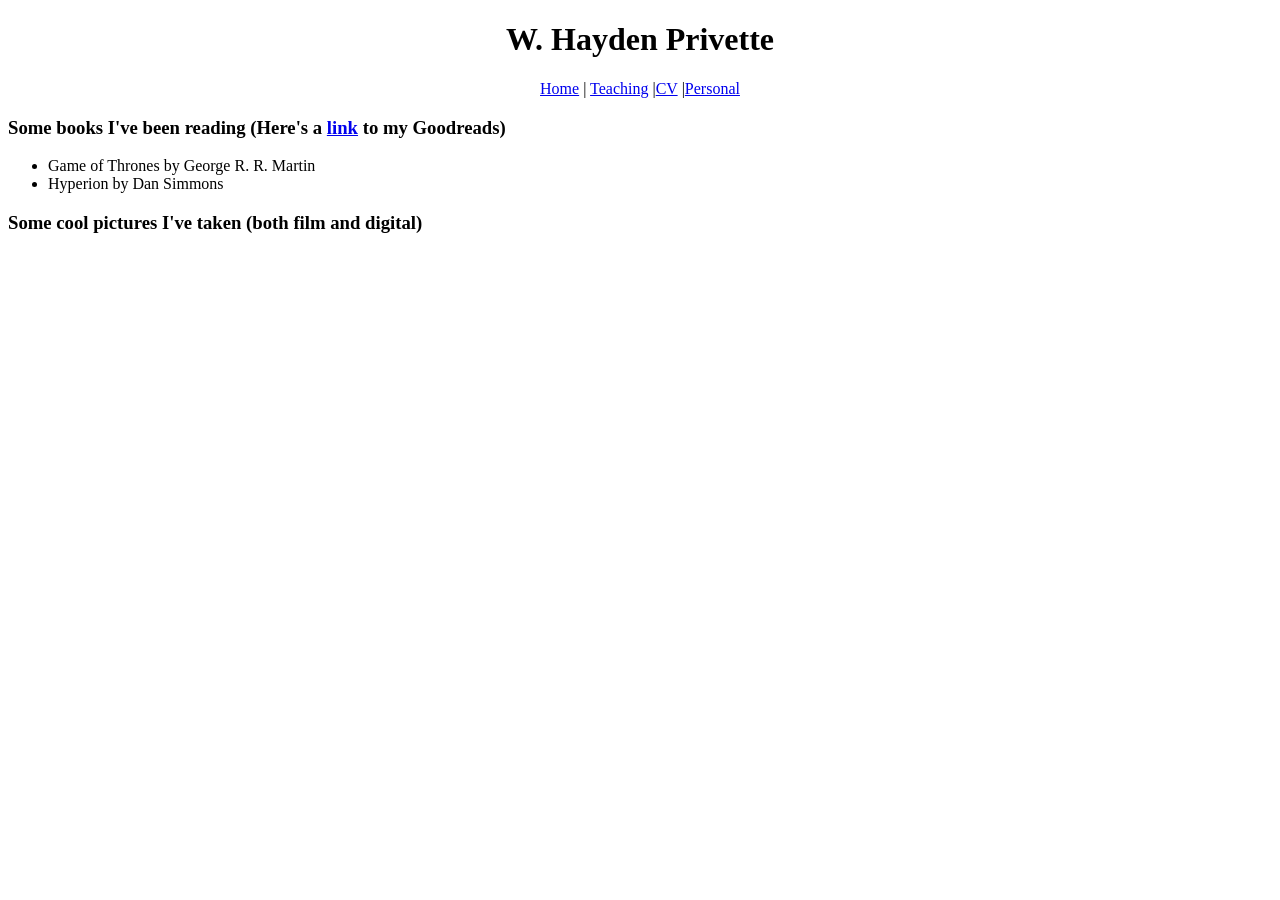
==== personal/personal.html @ 903ef2f6 "Add files via upload" ====
<!DOCTYPE html>
<html>
<head> 
    <meta charset="UTF-8">
    <title> Personal </title>
</head>
    <header>
        <h1 style="text-align:center;">W. Hayden Privette</h1>
    <p style="text-align:center;"><a href="../website.html">Home</a> | <a href="../teaching/teaching.html">Teaching</a> |<a href="../../Documents/LaTex/CV.pdf" >CV</a> |<a href="personal.html">Personal</a></p>
    </header>
<body>
    <h3> Some books I've been reading (Here's a <a href="http://goodreads.com/hayden_privette">link</a> to my Goodreads) </h3>
    <ul> 
        <li> Game of Thrones by George R. R. Martin </li>
        <li> Hyperion by Dan Simmons </li>
    </ul>
    <h3> Some cool pictures I've taken (both film and digital) </h3>
</body>
</html>
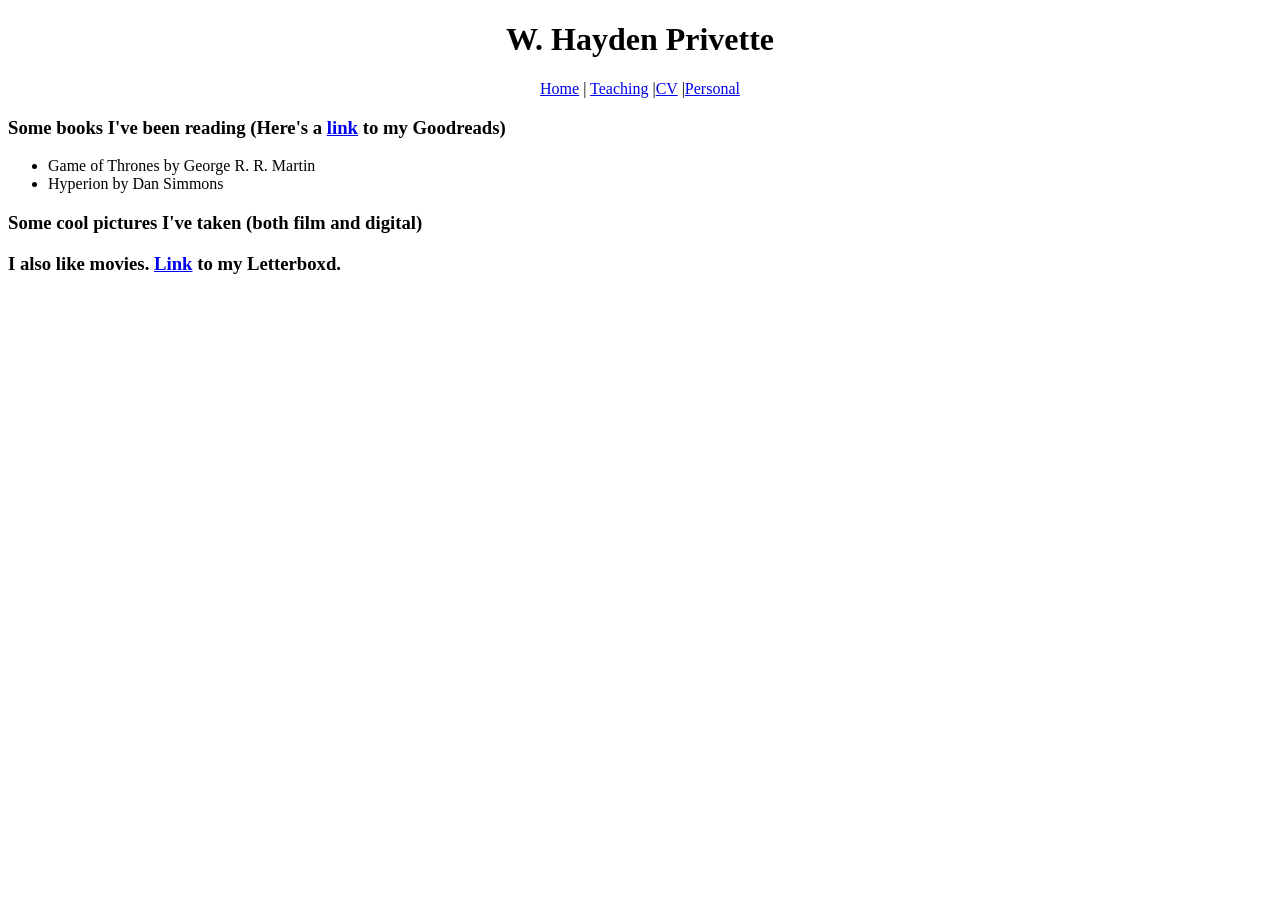
==== commit 5ccfb925: "added section" ====
--- a/personal/personal.html
+++ b/personal/personal.html
@@ -6,7 +6,7 @@
 </head>
     <header>
         <h1 style="text-align:center;">W. Hayden Privette</h1>
-    <p style="text-align:center;"><a href="../website.html">Home</a> | <a href="../teaching/teaching.html">Teaching</a> |<a href="../../Documents/LaTex/CV.pdf" >CV</a> |<a href="personal.html">Personal</a></p>
+    <p style="text-align:center;"><a href="../index.html">Home</a> | <a href="../teaching/teaching.html">Teaching</a> |<a href="../CV.pdf" >CV</a> |<a href="../personal/personal.html">Personal</a></p>
     </header>
 <body>
     <h3> Some books I've been reading (Here's a <a href="http://goodreads.com/hayden_privette">link</a> to my Goodreads) </h3>
@@ -15,5 +15,6 @@
         <li> Hyperion by Dan Simmons </li>
     </ul>
     <h3> Some cool pictures I've taken (both film and digital) </h3>
+    <h3> I also like movies. <a href="https://boxd.it/liDRJ">Link</a> to my Letterboxd. </h3>
 </body>
 </html>
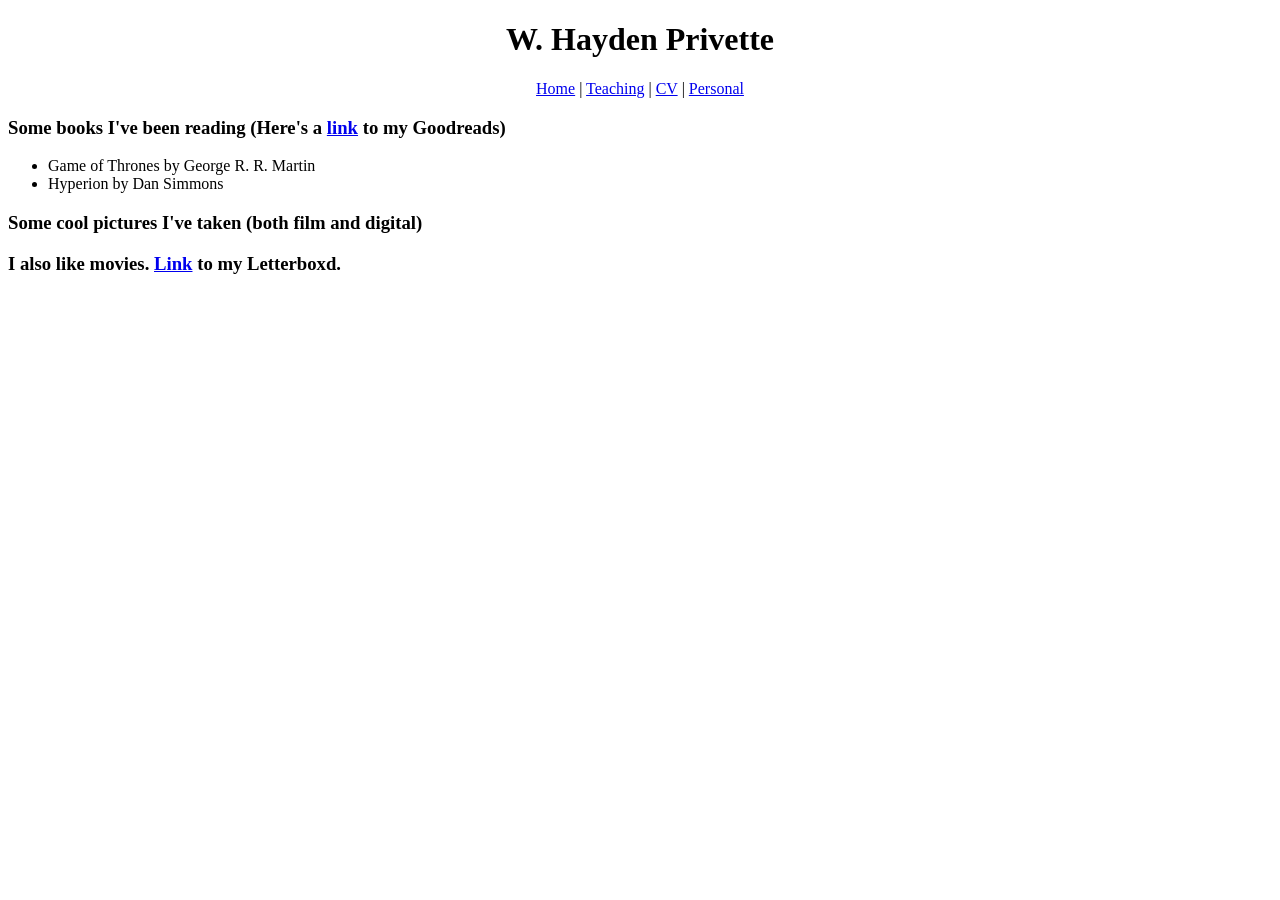
==== commit a531d9e1: "added some stuff" ====
--- a/personal/personal.html
+++ b/personal/personal.html
@@ -6,7 +6,7 @@
 </head>
     <header>
         <h1 style="text-align:center;">W. Hayden Privette</h1>
-    <p style="text-align:center;"><a href="../index.html">Home</a> | <a href="../teaching/teaching.html">Teaching</a> |<a href="../CV.pdf" >CV</a> |<a href="../personal/personal.html">Personal</a></p>
+    <p style="text-align:center;"><a href="../index.html">Home</a> | <a href="../teaching/teaching.html">Teaching</a> | <a href="../CV.pdf" >CV</a> | <a href="../personal/personal.html">Personal</a></p>
     </header>
 <body>
     <h3> Some books I've been reading (Here's a <a href="http://goodreads.com/hayden_privette">link</a> to my Goodreads) </h3>
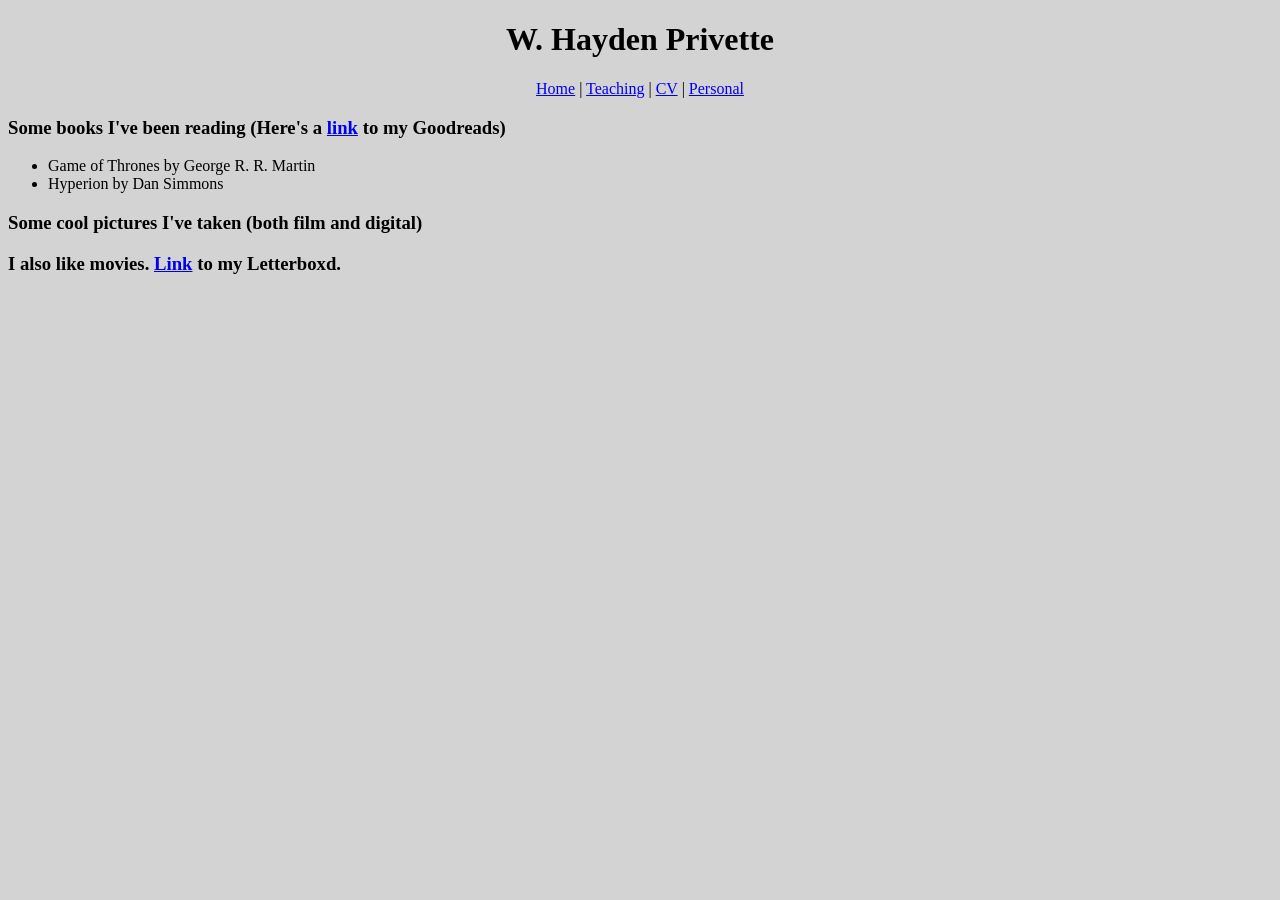
==== commit be38734e: "Changed some colors and some other stuff." ====
--- a/personal/personal.html
+++ b/personal/personal.html
@@ -1,9 +1,11 @@
 <!DOCTYPE html>
 <html>
+<link rel="stylesheet" href="../style.css">
 <head> 
     <meta charset="UTF-8">
     <title> Personal </title>
 </head>
+
     <header>
         <h1 style="text-align:center;">W. Hayden Privette</h1>
     <p style="text-align:center;"><a href="../index.html">Home</a> | <a href="../teaching/teaching.html">Teaching</a> | <a href="../CV.pdf" >CV</a> | <a href="../personal/personal.html">Personal</a></p>
--- a/style.css
+++ b/style.css
@@ -0,0 +1,57 @@
+.center {
+    display: block;
+    width: 300px;
+    max-width: 100%;
+    height: auto;
+    margin: 0 auto;
+}
+
+.horizontal_line {
+            width: 90%;
+            height: 5px;
+            border-top: 5px dotted black;
+            line-height: 80%;
+        }
+
+.line {
+            border-bottom: 5px solid red;
+            margin-top: 5px;
+            width: 90%;
+        }
+
+hr {
+  border: 1px solid transparent;
+  height: 1em;
+  width: 15%;
+  position: relative;
+}
+
+hr:before, hr:after {
+  content: ' V ';
+  color: #fff;
+  font-family: Montez;
+  position: absolute;
+}
+
+hr:before {
+  left: 0;    
+  text-shadow: -1px 0px #ccc;
+  -webkit-transform: scaleX(15) scaleY(2) rotate(-90deg);
+   -moz-transform: scaleX(15) scaleY(2) rotate(-90deg);
+  -ms-transform: scaleX(15) scaleY(2) rotate(-90deg);
+  -o-transform: scaleX(15) scaleY(2) rotate(-90deg);
+  transform: scaleX(15) scaleY(2) rotate(-90deg);
+}
+hr:after {
+  right: 0;
+    text-shadow: 1px 0px #ccc;
+  -webkit-transform: scaleX(15) scaleY(2) rotate(90deg);
+   -moz-transform: scaleX(15) scaleY(2) rotate(90deg);
+  -ms-transform: scaleX(15) scaleY(2) rotate(90deg);
+  -o-transform: scaleX(15) scaleY(2) rotate(90deg);
+  transform: scaleX(15) scaleY(2) rotate(90deg);
+}
+
+body{
+    background-color:lightgrey;
+}
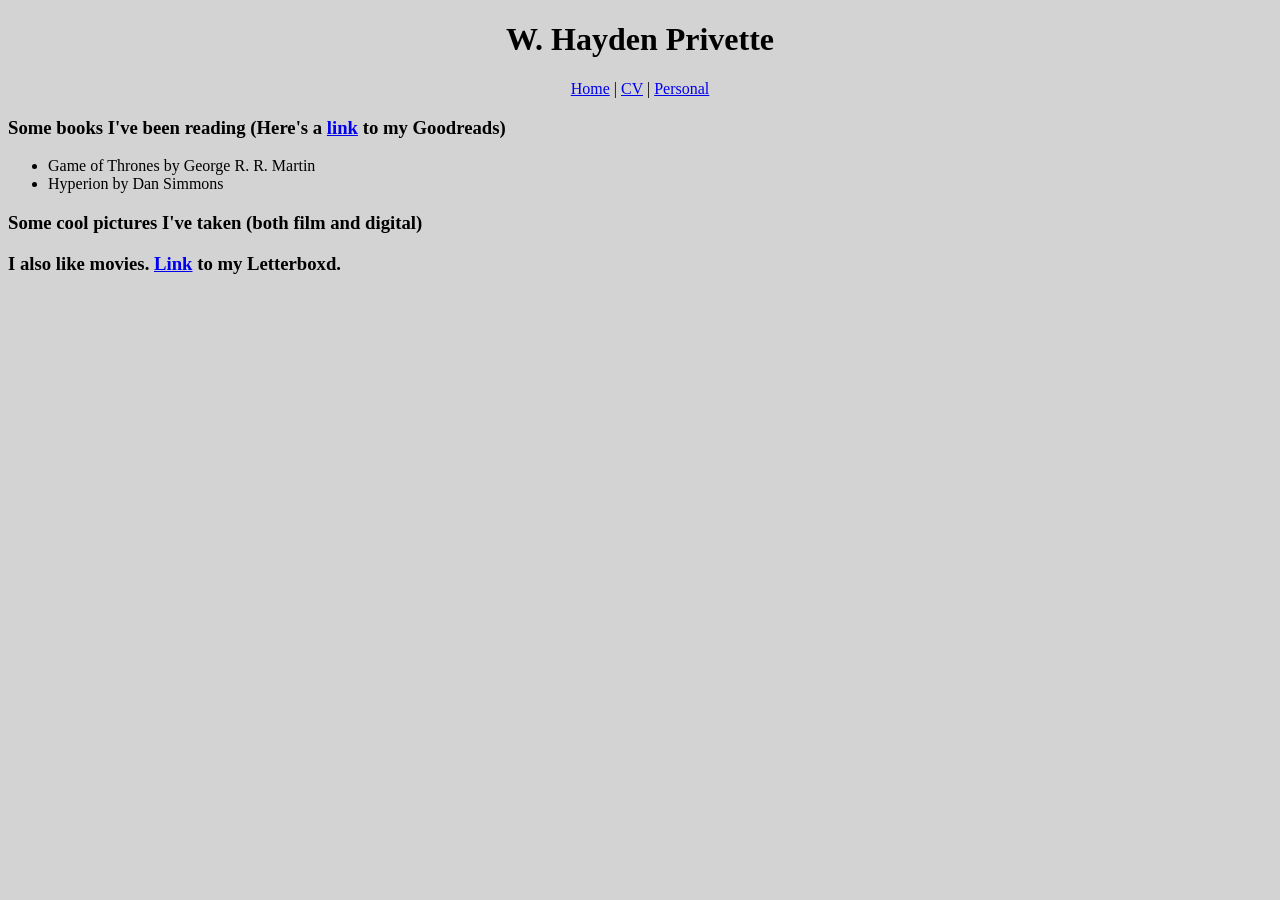
==== commit 5b77a153: "i thought this happened earlier" ====
--- a/personal/personal.html
+++ b/personal/personal.html
@@ -8,7 +8,7 @@
 
     <header>
         <h1 style="text-align:center;">W. Hayden Privette</h1>
-    <p style="text-align:center;"><a href="../index.html">Home</a> | <a href="../teaching/teaching.html">Teaching</a> | <a href="../CV.pdf" >CV</a> | <a href="../personal/personal.html">Personal</a></p>
+    <p style="text-align:center;"><a href="../index.html">Home</a> | <a href="../CV.pdf" >CV</a> | <a href="../personal/personal.html">Personal</a></p>
     </header>
 <body>
     <h3> Some books I've been reading (Here's a <a href="http://goodreads.com/hayden_privette">link</a> to my Goodreads) </h3>
